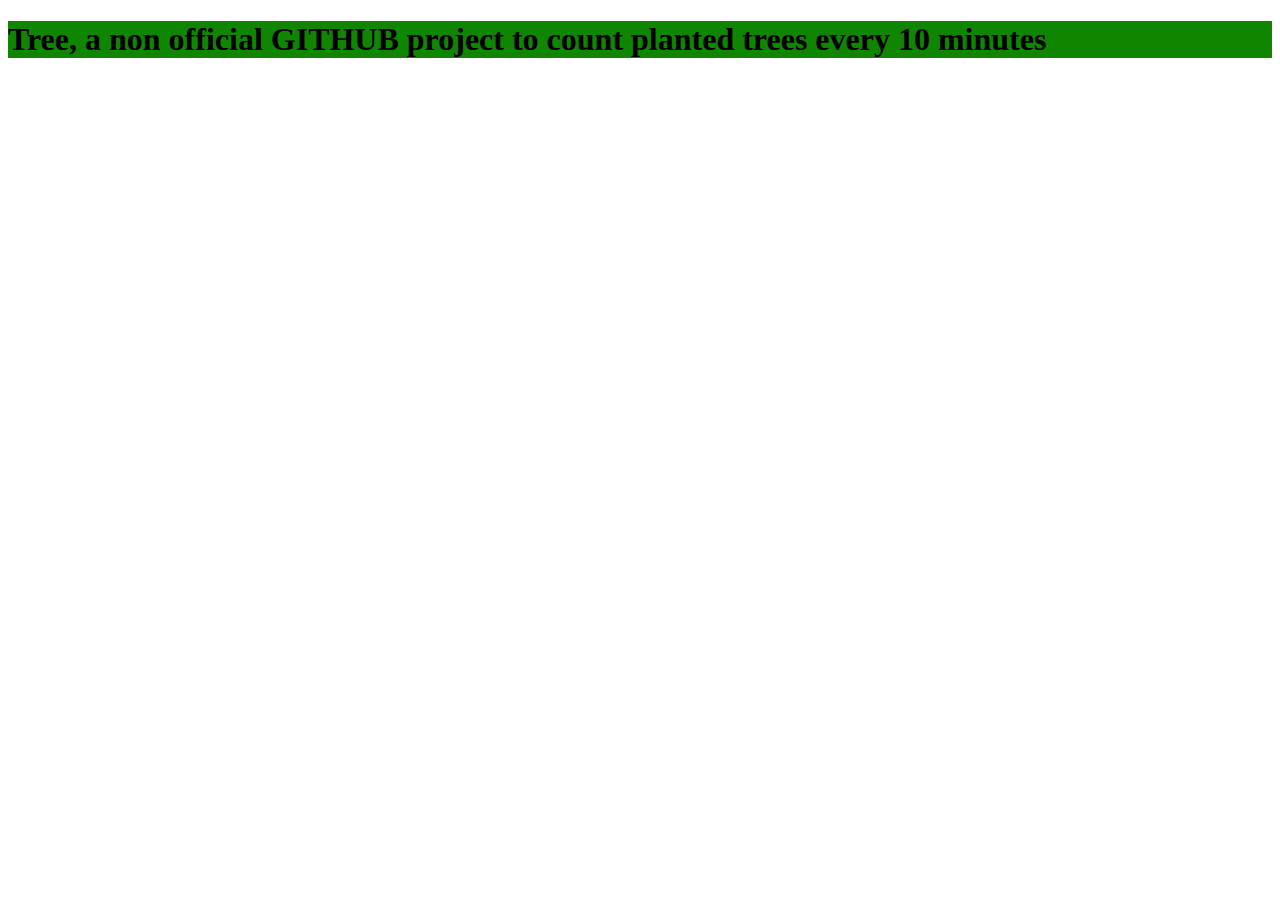
==== index.html @ 57b9d6d2 "Rename main.html to index.html" ====
<!DOCTYPE HTML>
<html> 
    <link rel="stylesheet" href="style.css" />
<head>
    <title>Tree, a non official github project</title>
</head>
<body>
  <h1>Tree, a non official GITHUB project to count planted trees every 10 minutes</h1>
</body>
</html>
---- style.css ----
h1 {
display: flex;
flex-direction: column;
background-color: hsl(113, 100%, 26%)
}
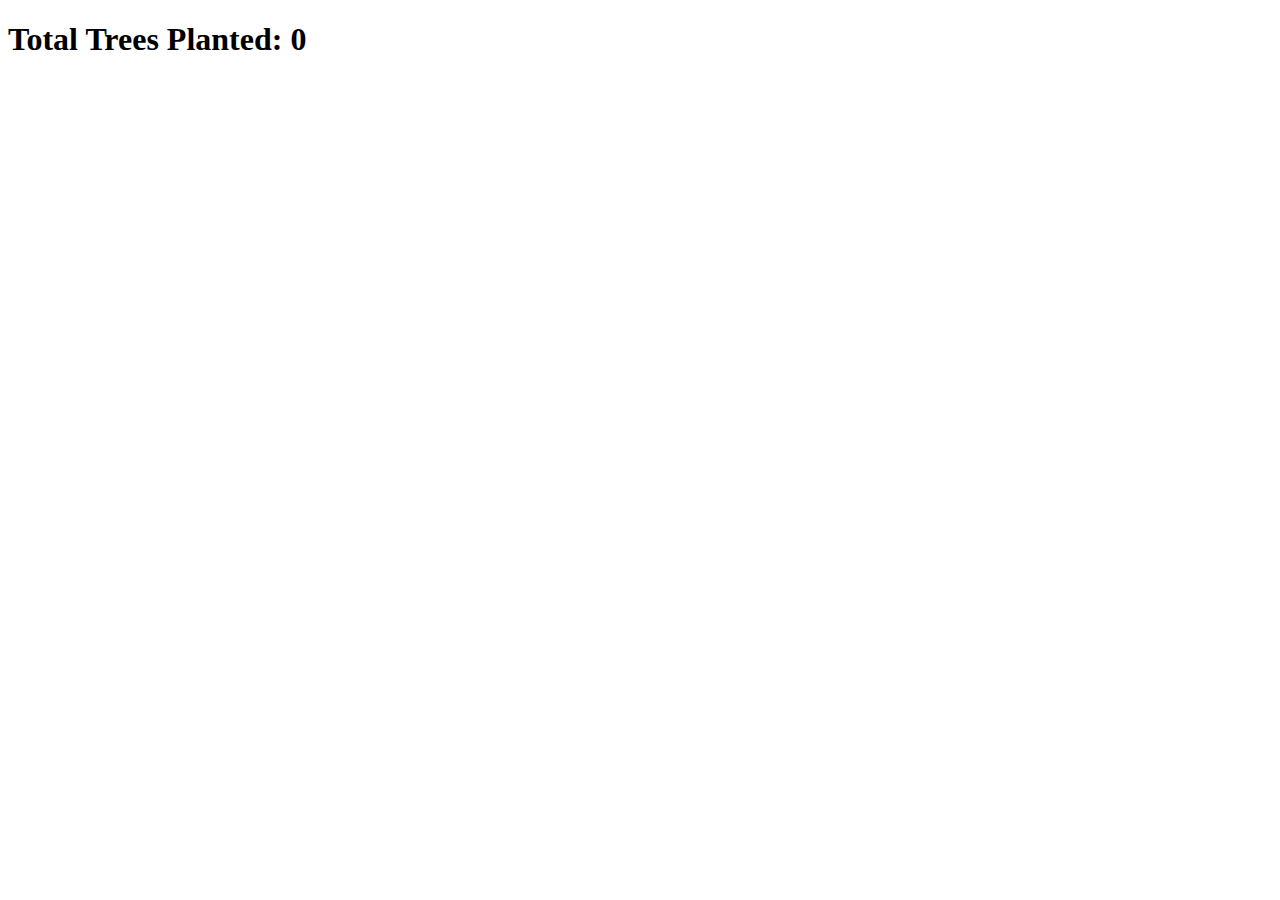
==== commit 144812bd: "Update index.html" ====
--- a/index.html
+++ b/index.html
@@ -1,10 +1,23 @@
-<!DOCTYPE HTML>
-<html> 
-    <link rel="stylesheet" href="style.css" />
+<!DOCTYPE html>
+<html>
 <head>
-    <title>Tree, a non official github project</title>
+    <title>Tree Counter</title>
 </head>
 <body>
-  <h1>Tree, a non official GITHUB project to count planted trees every 10 minutes</h1>
+    <h1>Total Trees Planted: <span id="tree-counter">0</span></h1>
+
+    <script>
+        // Update the counter dynamically if using JavaScript
+        function updateCounter() {
+            fetch('/path/to/tree_counter.py')
+                .then(response => response.json())
+                .then(data => {
+                    document.getElementById('tree-counter').textContent = data.total_trees;
+                });
+        }
+
+        // Call the function to update the counter
+        updateCounter();
+    </script>
 </body>
 </html>
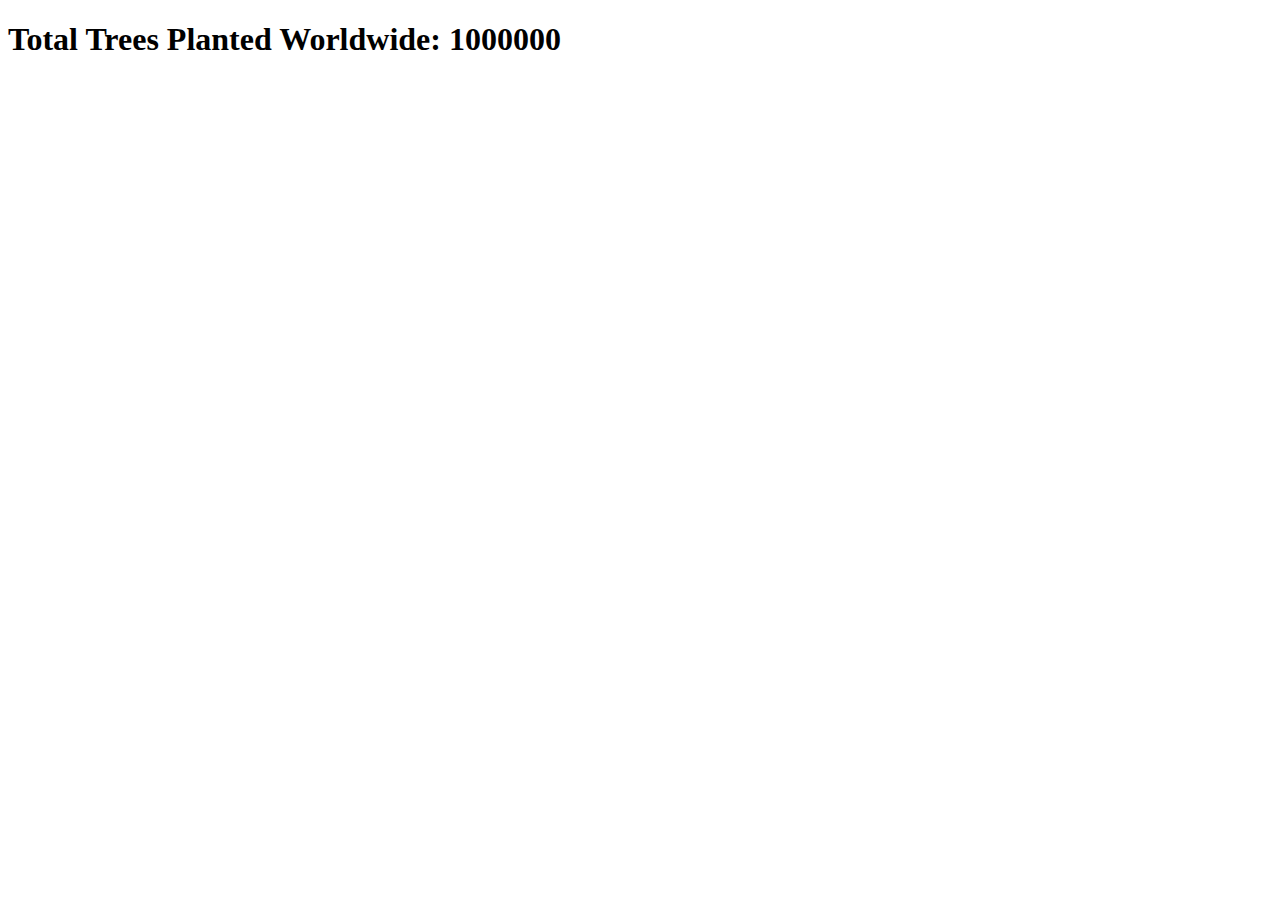
==== commit c5ebcc6d: "Update index.html" ====
--- a/index.html
+++ b/index.html
@@ -1,23 +1,11 @@
 <!DOCTYPE html>
 <html>
 <head>
-    <title>Tree Counter</title>
+    <title>Tree Tracker</title>
 </head>
 <body>
-    <h1>Total Trees Planted: <span id="tree-counter">0</span></h1>
+    <h1>Total Trees Planted Worldwide: <span id="tree-counter">0</span></h1>
 
-    <script>
-        // Update the counter dynamically if using JavaScript
-        function updateCounter() {
-            fetch('/path/to/tree_counter.py')
-                .then(response => response.json())
-                .then(data => {
-                    document.getElementById('tree-counter').textContent = data.total_trees;
-                });
-        }
-
-        // Call the function to update the counter
-        updateCounter();
-    </script>
+    <script src="tree_tracker.js"></script>
 </body>
 </html>
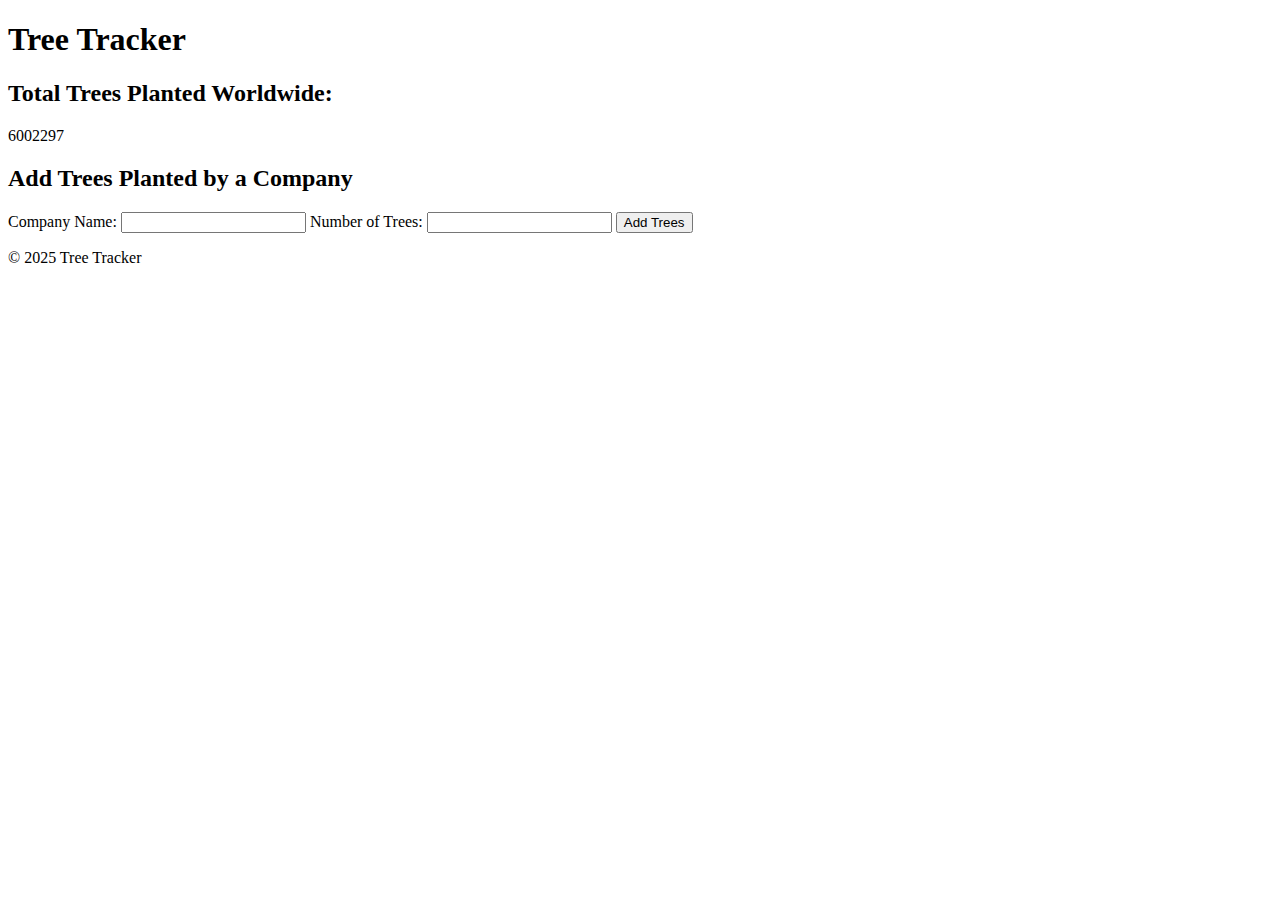
==== commit ff44474f: "Update index.html" ====
--- a/index.html
+++ b/index.html
@@ -1,11 +1,34 @@
 <!DOCTYPE html>
-<html>
+<html lang="en">
 <head>
+    <meta charset="UTF-8">
+    <meta name="viewport" content="width=device-width, initial-scale=1.0">
     <title>Tree Tracker</title>
+    <link rel="stylesheet" href="styles.css">
 </head>
 <body>
-    <h1>Total Trees Planted Worldwide: <span id="tree-counter">0</span></h1>
-
+    <header>
+        <h1>Tree Tracker</h1>
+    </header>
+    <main>
+        <section class="counter-section">
+            <h2>Total Trees Planted Worldwide:</h2>
+            <span id="tree-counter">0</span>
+        </section>
+        <section class="form-section">
+            <h2>Add Trees Planted by a Company</h2>
+            <form id="tree-form">
+                <label for="company-name">Company Name:</label>
+                <input type="text" id="company-name" name="company-name" required>
+                <label for="trees-count">Number of Trees:</label>
+                <input type="number" id="trees-count" name="trees-count" required>
+                <button type="submit">Add Trees</button>
+            </form>
+        </section>
+    </main>
+    <footer>
+        <p>&copy; 2025 Tree Tracker</p>
+    </footer>
     <script src="tree_tracker.js"></script>
 </body>
 </html>
